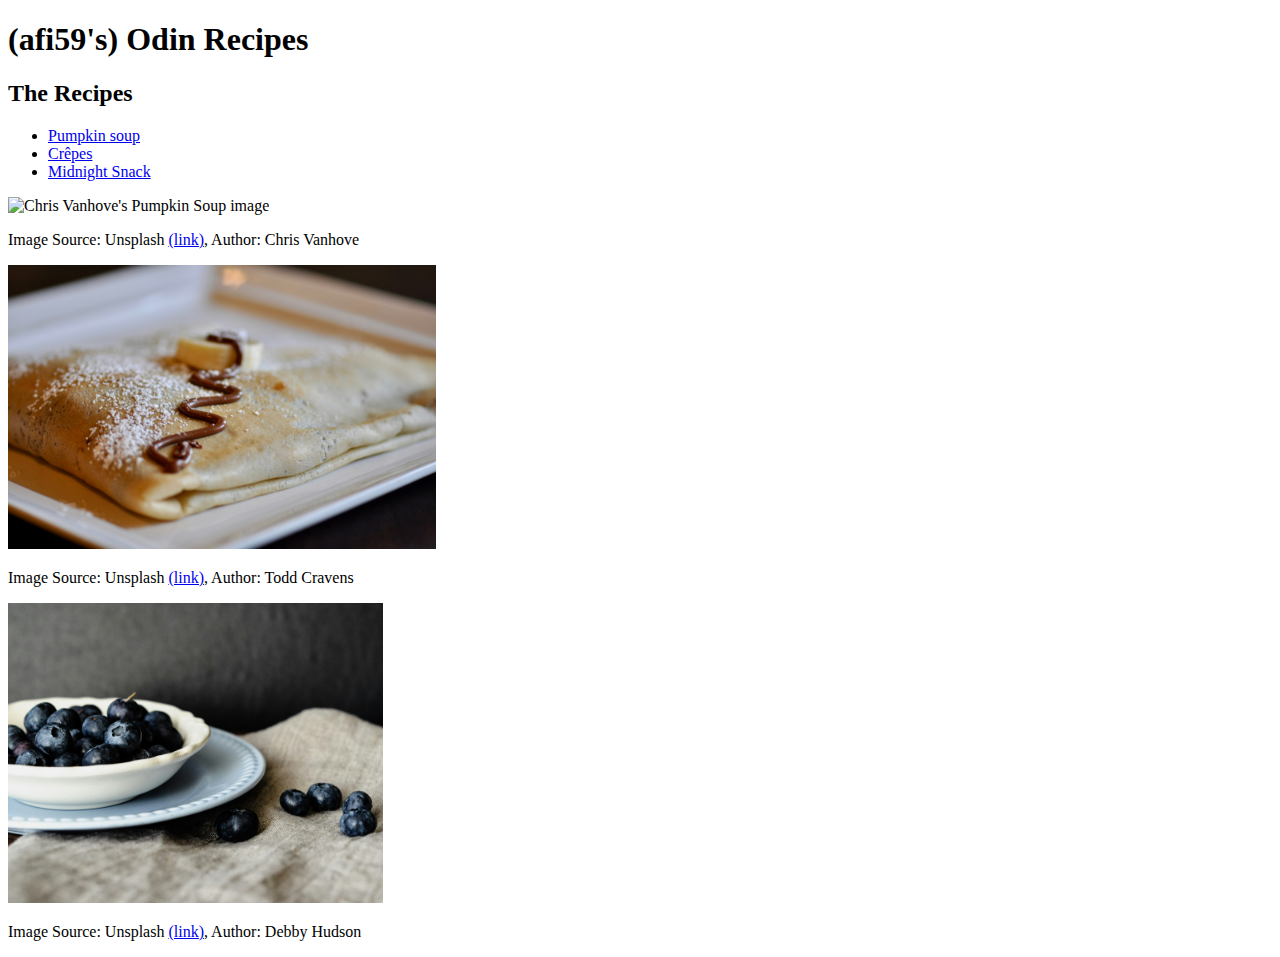
==== index.html @ df375409 "Upload files of the project" ====
<!DOCTYPE html>
<html lang="en">
    <head>
        <meta charset="utf-8">
        <meta name="viewport" content="width=device-width, initial-scale=1.0">
        <title>Afi59's Odin Recipes</title>
    </head>
    <body>
        <h1>(afi59's) Odin Recipes</h1>
        <h2>The Recipes</h2>
        <ul>
            <li><a href="recipes/pumpkin-soup.html">Pumpkin soup</a></li>
            <li><a href="recipes/crepes.html">Crêpes</a></li>
            <li><a href="recipes/midnight-snack.html">Midnight Snack</a></li>
        </ul>
        <img src="images/chris-vanhove-pumpkinsoup.jpg" alt="Chris Vanhove's Pumpkin Soup image" width="500" height="333">
        <p>Image Source: Unsplash <a href="https://unsplash.com/photos/stew-in-round-wooden-bowl-beside-wooden-spoon-GrG7QH4utak" rel="noopener noreferrer">(link)</a>, Author: Chris Vanhove</p>
        <img src="images/todd-cravens-crepes.jpg" alt="Todd Cravens' Crepes image" width="428" height="284">
        <p>Image Source: Unsplash <a href="https://unsplash.com/photos/chocolate-syrup-on-baked-pastry--ssI7gyHDfk" rel="noopener noreferrer">(link)</a>, Author: Todd Cravens</p>
        <img src="images/debby-hudson-midnightsnack.jpg" alt="Debby Hudson's image of blueberries" width="375" height="300">
        <p>Image Source: Unsplash <a href="https://unsplash.com/photos/blue-berry-fruit-on-top-of-white-owl-slAVnEz1wbo" rel="noopener noreferrer">(link)</a>, Author: Debby Hudson</p>
    </body>
</html>
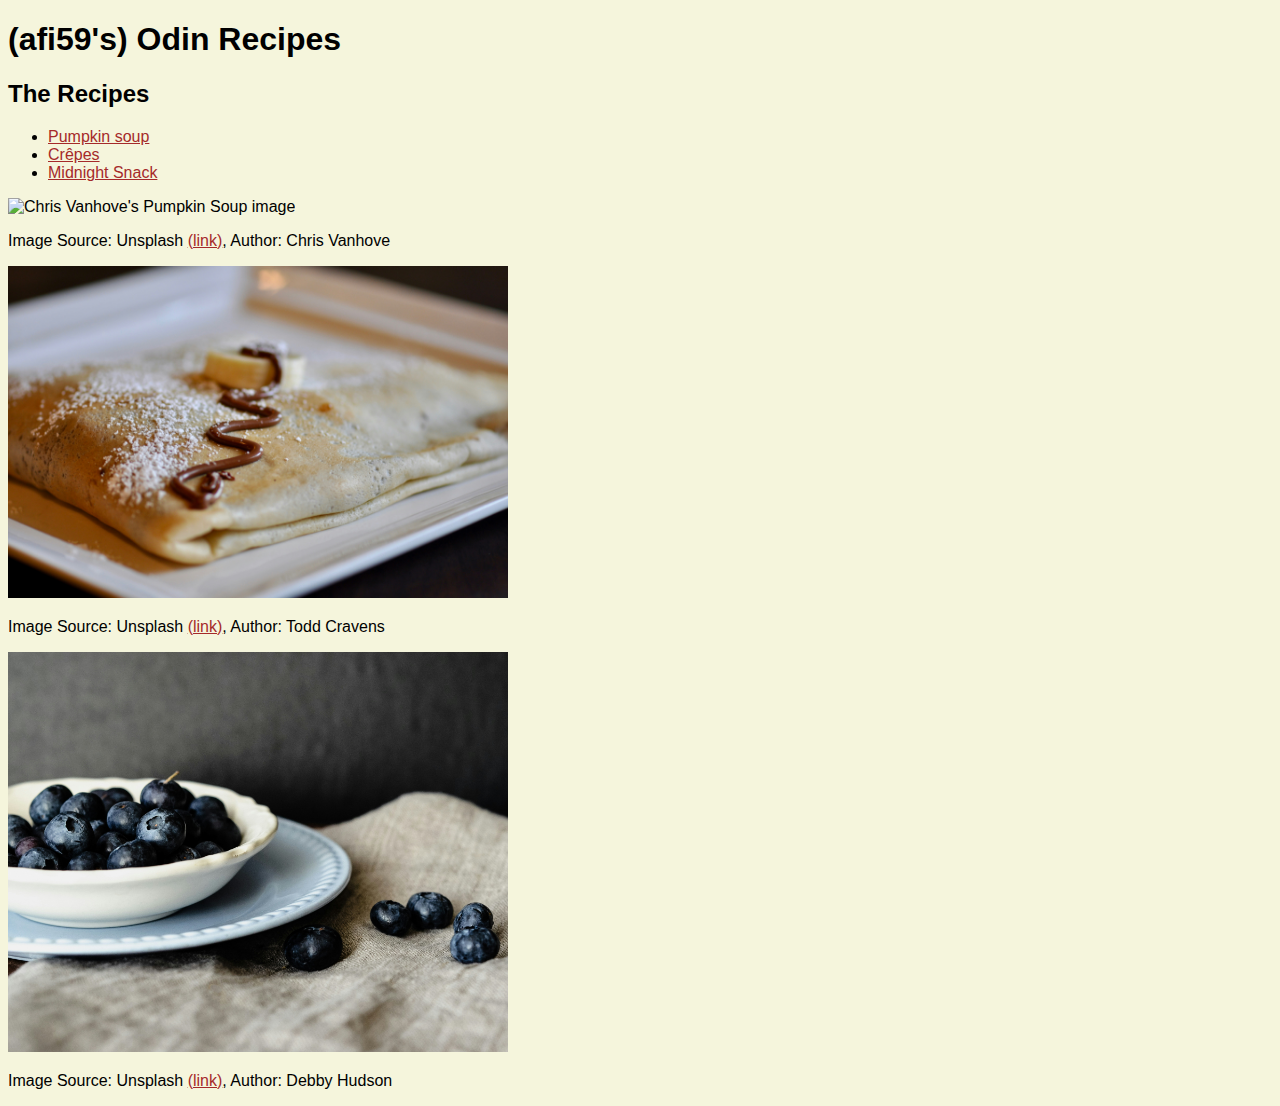
==== commit fc9fc6dd: "Upload test 01" ====
--- a/index.html
+++ b/index.html
@@ -4,6 +4,7 @@
         <meta charset="utf-8">
         <meta name="viewport" content="width=device-width, initial-scale=1.0">
         <title>Afi59's Odin Recipes</title>
+       <link rel="stylesheet" href="styles.css"> 
     </head>
     <body>
         <h1>(afi59's) Odin Recipes</h1>
@@ -13,11 +14,11 @@
             <li><a href="recipes/crepes.html">Crêpes</a></li>
             <li><a href="recipes/midnight-snack.html">Midnight Snack</a></li>
         </ul>
-        <img src="images/chris-vanhove-pumpkinsoup.jpg" alt="Chris Vanhove's Pumpkin Soup image" width="500" height="333">
+        <img src="images/chris-vanhove-pumpkinsoup.jpg" alt="Chris Vanhove's Pumpkin Soup image">
         <p>Image Source: Unsplash <a href="https://unsplash.com/photos/stew-in-round-wooden-bowl-beside-wooden-spoon-GrG7QH4utak" rel="noopener noreferrer">(link)</a>, Author: Chris Vanhove</p>
-        <img src="images/todd-cravens-crepes.jpg" alt="Todd Cravens' Crepes image" width="428" height="284">
+        <img src="images/todd-cravens-crepes.jpg" alt="Todd Cravens' Crepes image">
         <p>Image Source: Unsplash <a href="https://unsplash.com/photos/chocolate-syrup-on-baked-pastry--ssI7gyHDfk" rel="noopener noreferrer">(link)</a>, Author: Todd Cravens</p>
-        <img src="images/debby-hudson-midnightsnack.jpg" alt="Debby Hudson's image of blueberries" width="375" height="300">
+        <img src="images/debby-hudson-midnightsnack.jpg" alt="Debby Hudson's image of blueberries">
         <p>Image Source: Unsplash <a href="https://unsplash.com/photos/blue-berry-fruit-on-top-of-white-owl-slAVnEz1wbo" rel="noopener noreferrer">(link)</a>, Author: Debby Hudson</p>
     </body>
 </html>--- a/styles.css
+++ b/styles.css
@@ -0,0 +1,13 @@
+* {
+    font-family: Arial, Helvetica, sans-serif;
+    background-color: beige;
+}
+
+a {
+    color: brown;
+}
+
+img {
+    max-width: 500px;
+    height: auto;
+}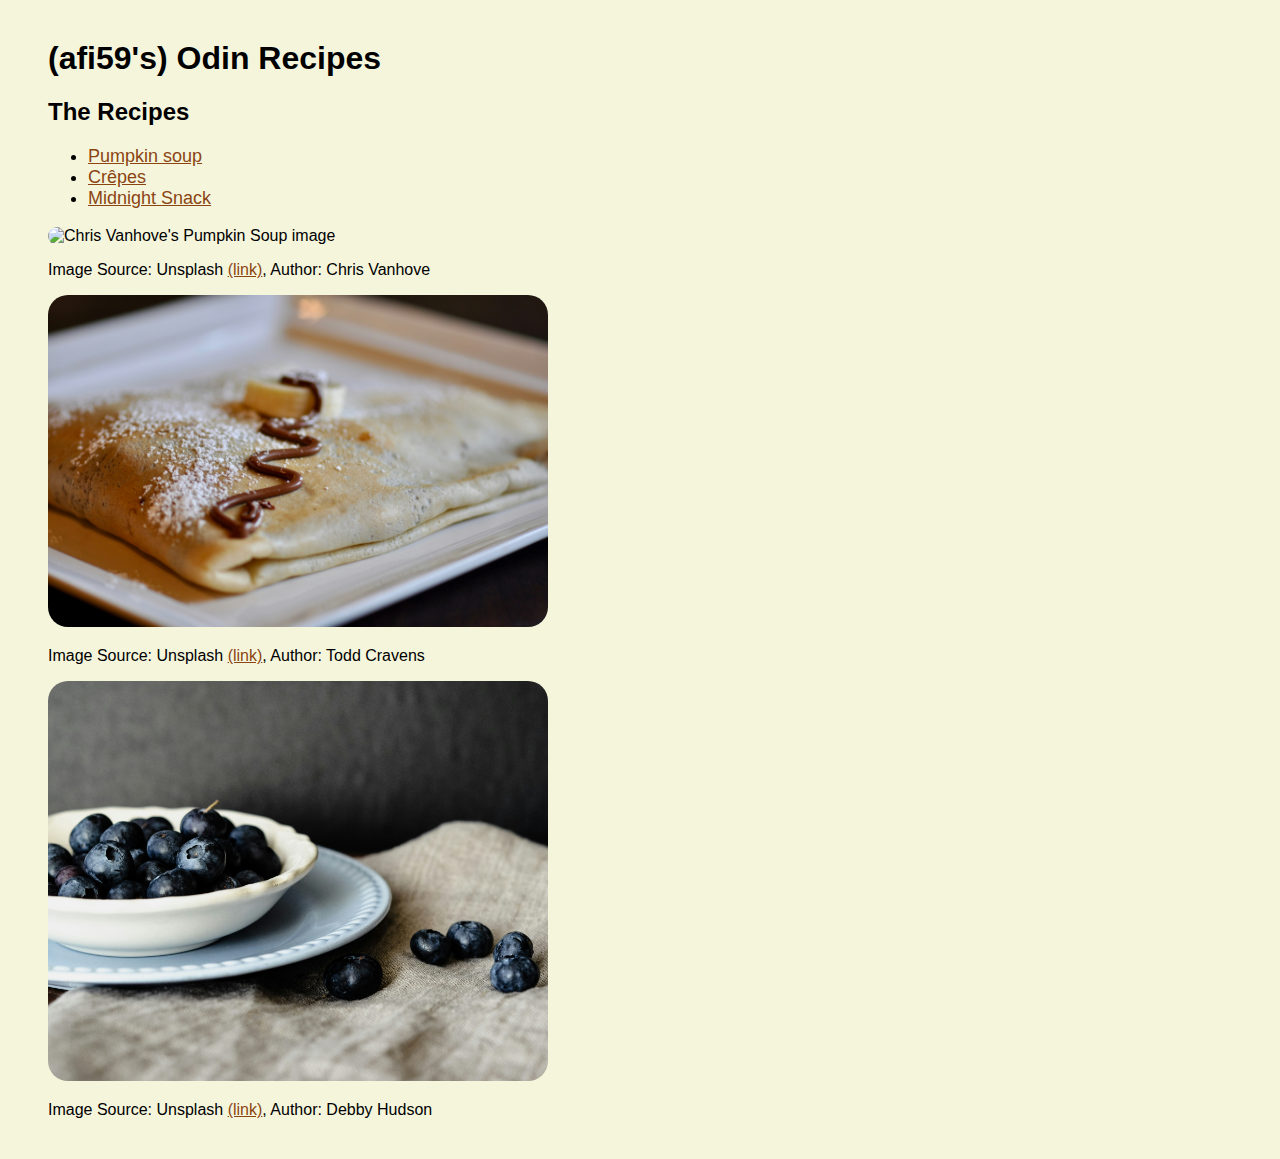
==== commit dff4a7b0: "Upload test 02" ====
--- a/index.html
+++ b/index.html
@@ -7,18 +7,22 @@
        <link rel="stylesheet" href="styles.css"> 
     </head>
     <body>
-        <h1>(afi59's) Odin Recipes</h1>
-        <h2>The Recipes</h2>
-        <ul>
-            <li><a href="recipes/pumpkin-soup.html">Pumpkin soup</a></li>
-            <li><a href="recipes/crepes.html">Crêpes</a></li>
-            <li><a href="recipes/midnight-snack.html">Midnight Snack</a></li>
-        </ul>
-        <img src="images/chris-vanhove-pumpkinsoup.jpg" alt="Chris Vanhove's Pumpkin Soup image">
-        <p>Image Source: Unsplash <a href="https://unsplash.com/photos/stew-in-round-wooden-bowl-beside-wooden-spoon-GrG7QH4utak" rel="noopener noreferrer">(link)</a>, Author: Chris Vanhove</p>
-        <img src="images/todd-cravens-crepes.jpg" alt="Todd Cravens' Crepes image">
-        <p>Image Source: Unsplash <a href="https://unsplash.com/photos/chocolate-syrup-on-baked-pastry--ssI7gyHDfk" rel="noopener noreferrer">(link)</a>, Author: Todd Cravens</p>
-        <img src="images/debby-hudson-midnightsnack.jpg" alt="Debby Hudson's image of blueberries">
-        <p>Image Source: Unsplash <a href="https://unsplash.com/photos/blue-berry-fruit-on-top-of-white-owl-slAVnEz1wbo" rel="noopener noreferrer">(link)</a>, Author: Debby Hudson</p>
+        <div class="whole-page">
+            <div class="heading-one"><h1>(afi59's) Odin Recipes</h1></div>
+            <div class="heading-two"><h2>The Recipes</h2></div>
+            <div class="recipes"><ul>
+                <li><a href="recipes/pumpkin-soup.html">Pumpkin soup</a></li>
+                <li><a href="recipes/crepes.html">Crêpes</a></li>
+                <li><a href="recipes/midnight-snack.html">Midnight Snack</a></li>
+            </ul></div>
+            <div class="images">
+                <div class="image-one"><img src="images/chris-vanhove-pumpkinsoup.jpg" alt="Chris Vanhove's Pumpkin Soup image">
+                <p>Image Source: Unsplash <a href="https://unsplash.com/photos/stew-in-round-wooden-bowl-beside-wooden-spoon-GrG7QH4utak" rel="noopener noreferrer">(link)</a>, Author: Chris Vanhove</p></div>
+                <div class="image-two"><img src="images/todd-cravens-crepes.jpg" alt="Todd Cravens' Crepes image">
+                <p>Image Source: Unsplash <a href="https://unsplash.com/photos/chocolate-syrup-on-baked-pastry--ssI7gyHDfk" rel="noopener noreferrer">(link)</a>, Author: Todd Cravens</p></div>
+                <div class="image-three"></div><img src="images/debby-hudson-midnightsnack.jpg" alt="Debby Hudson's image of blueberries">
+                <p>Image Source: Unsplash <a href="https://unsplash.com/photos/blue-berry-fruit-on-top-of-white-owl-slAVnEz1wbo" rel="noopener noreferrer">(link)</a>, Author: Debby Hudson</p></div>
+            </div>
+    </div>
     </body>
 </html>--- a/styles.css
+++ b/styles.css
@@ -1,13 +1,26 @@
 * {
     font-family: Arial, Helvetica, sans-serif;
     background-color: beige;
+
 }
 
 a {
-    color: brown;
+    color: saddlebrown;
 }
 
 img {
     max-width: 500px;
     height: auto;
-}+    border: 10px saddlebrown;
+    border-radius: 20px;
+}
+
+.whole-page {
+    margin: 40px;
+}
+
+.recipes {
+    font-size: large
+    
+}
+
